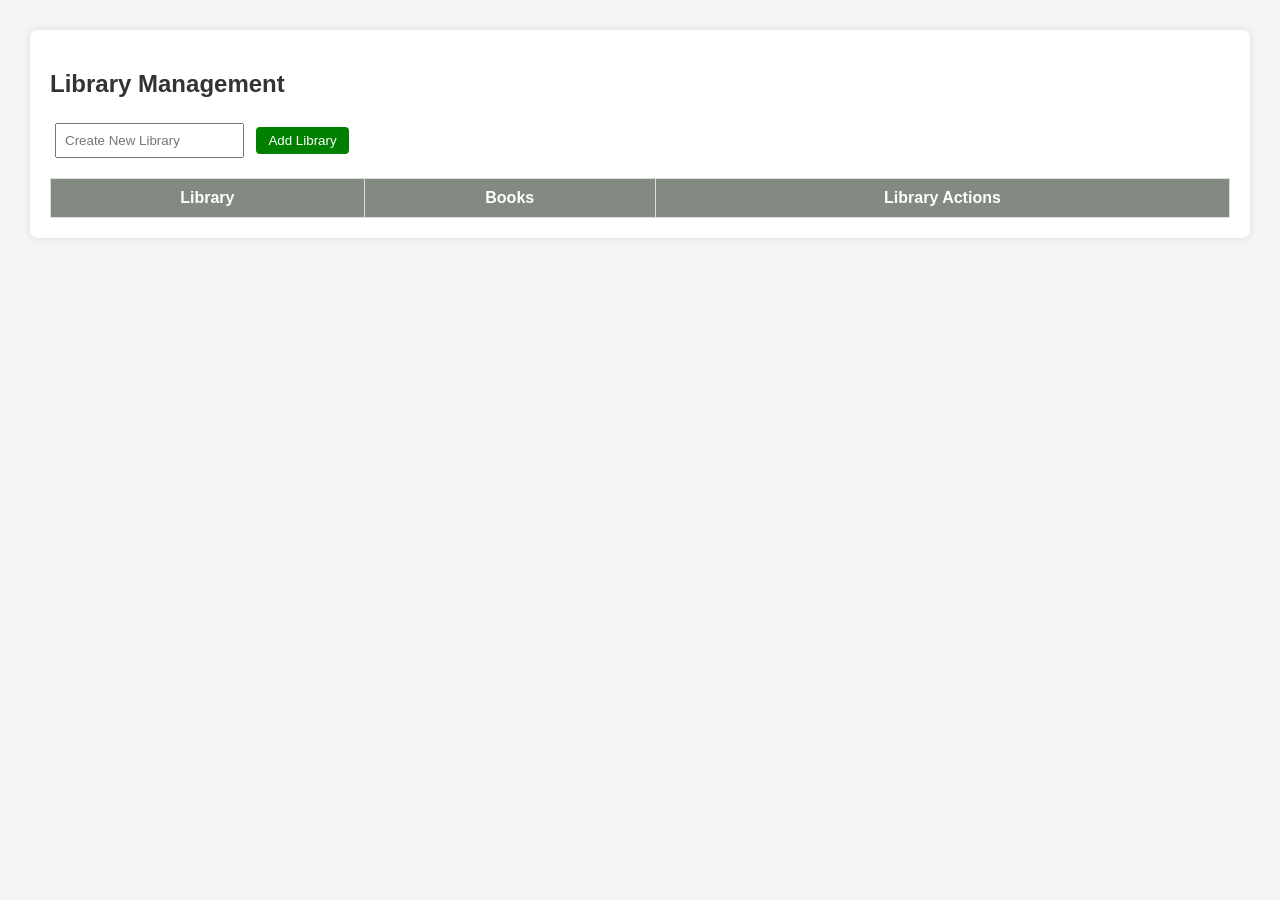
==== LibraryWeb/index.html @ 9059a302 "Library web program" ====
<!DOCTYPE html>
<html lang="en">

<head>
    <meta charset="UTF-8">
    <meta name="viewport" content="width=device-width, initial-scale=1.0">
    <title>Library Management System</title>

    <style>
        body {
            font-family: Arial, sans-serif;
            margin: 30px;
            background: #f5f5f5;
        }

        h2 {
            color: #333;
        }

        .container {
            background: white;
            padding: 20px;
            border-radius: 8px;
            box-shadow: 0px 0px 10px rgba(0,0,0,0.1);
        }

        input {
            padding: 8px;
            margin: 5px;
        }

        button {
            padding: 6px 12px;
            margin: 3px;
            cursor: pointer;
            border: none;
            border-radius: 4px;
        }

        .add-btn {
            background: green;
            color: white;
        }

        .edit-btn {
            background: orange;
            color: white;
        }

        .delete-btn {
            background: red;
            color: white;
        }

        .book-btn {
            background: blue;
            color: white;
        }

        table {
            width: 100%;
            margin-top: 15px;
            border-collapse: collapse;
            background: white;
        }

        th,
        td {
            border: 1px solid #ddd;
            padding: 10px;
            vertical-align: top;
        }

        th {
            background: #828a82;
            color: white;
        }

        ul {
            padding-left: 20px;
        }

        li {
            margin-bottom: 8px;
        }

        .book-section {
            margin-top: 10px;
        }
    </style>
</head>

<body>

    <div class="container">

        <h2>Library Management</h2>

        <input type="text" id="libraryInput" placeholder="Create New Library">
        <button class="add-btn" onclick="addLibrary()">Add Library</button>

        <table>
            <thead>
                <tr>
                    <th>Library</th>
                    <th>Books</th>
                    <th>Library Actions</th>
                </tr>
            </thead>

            <tbody id="libraryTableBody">

            </tbody>
        </table>

    </div>

    <script>

        let libraries = [];

        function addLibrary() {

            let libraryName =
                document.getElementById("libraryInput").value.trim();

            if (libraryName === "") {
                alert("Enter library name");
                return;
            }

            libraries.push({
                name: libraryName,
                books: []
            });

            document.getElementById("libraryInput").value = "";

            displayLibraries();
        }

        function displayLibraries() {

            let body =
                document.getElementById("libraryTableBody");

            body.innerHTML = "";

            libraries.forEach((library, libraryIndex) => {

                let booksHtml = "";

                if (library.books.length === 0) {

                    booksHtml = "<i>No Books Available</i>";

                } else {

                    booksHtml = "<ul>";

                    library.books.forEach((book, bookIndex) => {

                        booksHtml += `
                        <li>
                            ${book}

                            <button class="edit-btn"
                            onclick="updateBook(${libraryIndex},${bookIndex})">
                            Edit
                            </button>

                            <button class="delete-btn"
                            onclick="deleteBook(${libraryIndex},${bookIndex})">
                            Delete
                            </button>
                        </li>
                    `;
                    });

                    booksHtml += "</ul>";
                }

                let row = `
                <tr>

                    <td>
                        <b>${library.name}</b>

                        <div class="book-section">
                            <button class="book-btn"
                            onclick="addBook(${libraryIndex})">
                            Add Book
                            </button>
                        </div>
                    </td>

                    <td>
                        ${booksHtml}
                    </td>

                    <td>

                        <button class="edit-btn"
                        onclick="updateLibrary(${libraryIndex})">
                        Update
                        </button>

                        <button class="delete-btn"
                        onclick="deleteLibrary(${libraryIndex})">
                        Delete
                        </button>

                    </td>

                </tr>
            `;

                body.innerHTML += row;

            });

        }

        function updateLibrary(index) {

            let newName = prompt(
                "Enter new library name",
                libraries[index].name
            );

            if (newName && newName.trim() !== "") {

                libraries[index].name = newName.trim();

                displayLibraries();
            }
        }

        function deleteLibrary(index) {

            if (confirm("Delete this library?")) {

                libraries.splice(index, 1);

                displayLibraries();
            }
        }

        function addBook(libraryIndex) {

            let bookName = prompt("Enter book name");

            if (bookName && bookName.trim() !== "") {

                libraries[libraryIndex].books.push(
                    bookName.trim()
                );

                displayLibraries();
            }
        }

        function updateBook(libraryIndex, bookIndex) {

            let newBook = prompt(
                "Update Book Name",
                libraries[libraryIndex].books[bookIndex]
            );

            if (newBook && newBook.trim() !== "") {

                libraries[libraryIndex].books[bookIndex] =
                    newBook.trim();

                displayLibraries();
            }
        }

        function deleteBook(libraryIndex, bookIndex) {

            if (confirm("Delete this book?")) {

                libraries[libraryIndex].books.splice(
                    bookIndex,
                    1
                );

                displayLibraries();
            }
        }

    </script>

</body>

</html>
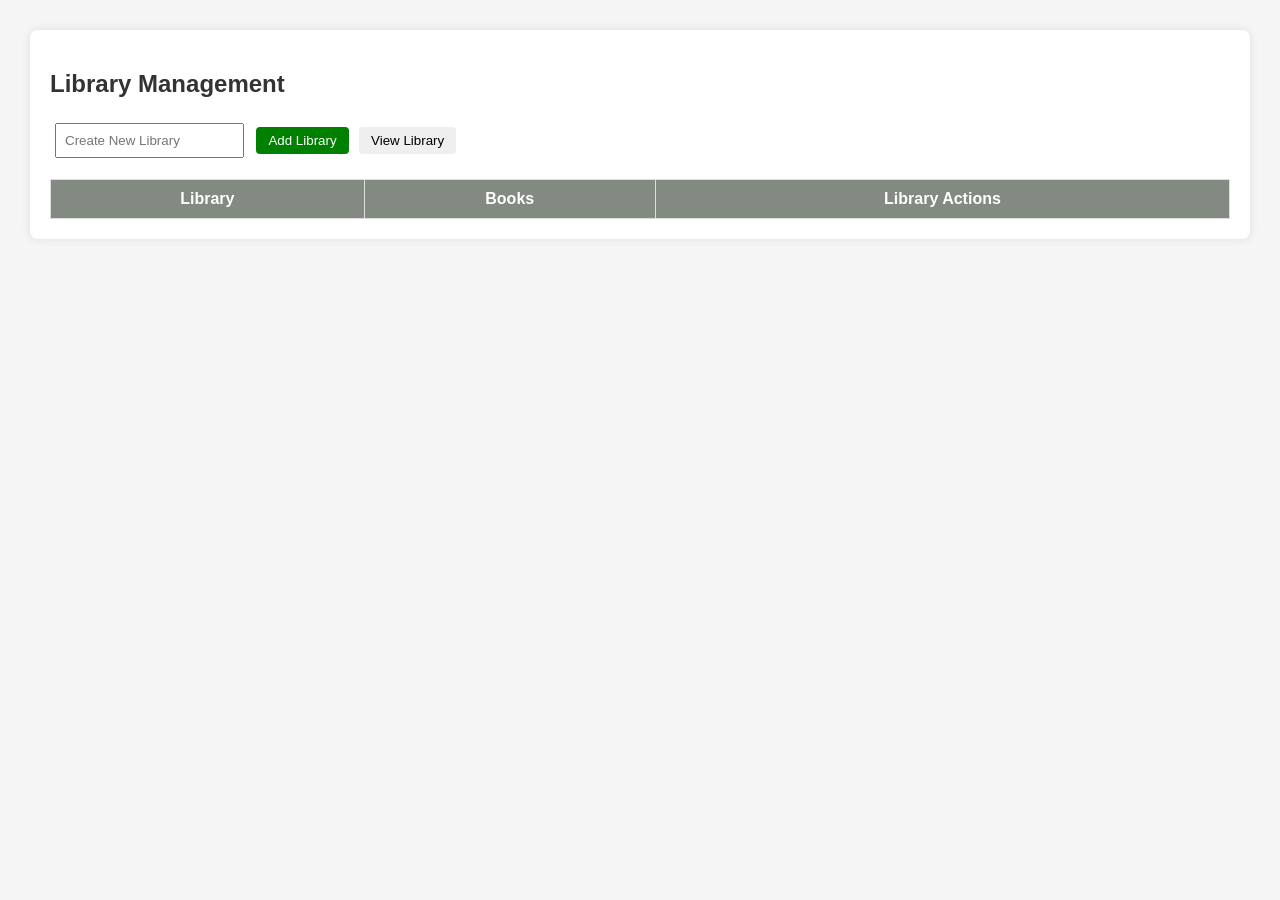
==== commit 7e41461b: "Update index.html in LibraryWeb" ====
--- a/LibraryWeb/index.html
+++ b/LibraryWeb/index.html
@@ -98,6 +98,8 @@
 
         <input type="text" id="libraryInput" placeholder="Create New Library">
         <button class="add-btn" onclick="addLibrary()">Add Library</button>
+        <button class="view-btn" onclick="readLibraries()">View Library</button><br>
+        <ul id = "libraryList"></ul>
 
         <table>
             <thead>
@@ -119,7 +121,7 @@
 
         let libraries = [];
 
-        function addLibrary() {
+        async function addLibrary() {
 
             let libraryName =
                 document.getElementById("libraryInput").value.trim();
@@ -137,6 +139,14 @@
             document.getElementById("libraryInput").value = "";
 
             displayLibraries();
+                var response = await fetch("http://127.0.0.1:8000/libraries", {
+                method: "POST",
+                headers: { "Content-Type": "application/json" },
+                body: JSON.stringify({ id: 22,LibraryName: libraryName, Place:"Bengaluru" })
+            });
+
+            const data = await response.json();
+            alert(data.message);
         }
 
         function displayLibraries() {
@@ -289,6 +299,23 @@
             }
         }
 
+        async function readLibraries() {
+            const response = await fetch("http://127.0.0.1:8000/libraries");
+
+            const data = await response.json();
+
+            const list = document.getElementById("libraryList");
+            list.textContent = "";
+
+            for (const library of Object.values(data)) {
+                const item = document.createElement("li");
+
+                item.textContent =
+                    library.LibraryName + " - " + library.Place;
+
+                list.appendChild(item);
+            }
+        }
     </script>
 
 </body>
